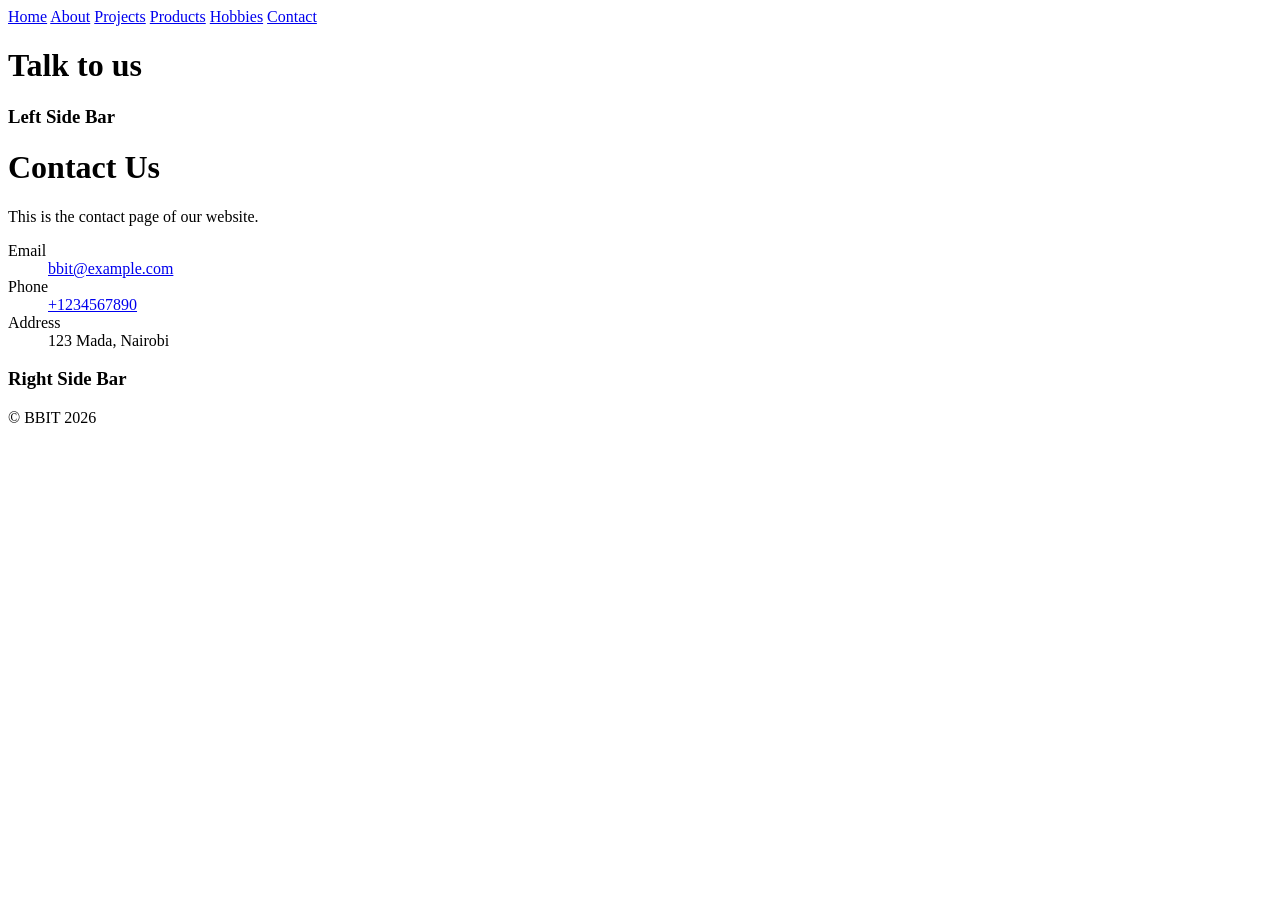
==== contact.html @ 5c358764 "Class distance" ====
<!DOCTYPE html>
<html lang="en">
<head>
    <meta charset="UTF-8">
    <meta name="viewport" content="width=device-width, initial-scale=1.0">
    <title>Contact</title>
    <link rel="stylesheet" href="css/style.css"> 
</head>
<body>
    <div class="toplink">    
        <a href="index.html">Home</a>
        <a href="about.html">About</a> 
        <a href="projects.html">Projects</a>
        <a href="products.html">Products</a>
        <a href="hobbies.html">Hobbies</a>
        <a href="contact.html">Contact</a>
    </div>

    <div class="banner">
        <h1>Talk to us</h1>
    </div>

    <div class="row">
        <div class="left_side_bar">
            <h3>Left Side Bar</h3>
        </div>
        <div class="content">
    <h1>Contact Us</h1>
    <p>This is the contact page of our website.</p>

    <dl>
        <dt>Email</dt>
        <dd><a href="mailto:bbit@example.com">bbit@example.com</a></dd>
        <dt>Phone</dt>
        <dd><a href="tel:+1234567890">+1234567890</a></dd>
        <dt>Address</dt>
        <dd>123 Mada, Nairobi</dd>
    </dl>
        </div>
        <div class="right_side_bar">
            <h3>Right Side Bar</h3>
        </div>
    </div>

    <div class="footer">
        &#169; BBIT 2026
    </div>
</body>
</html>
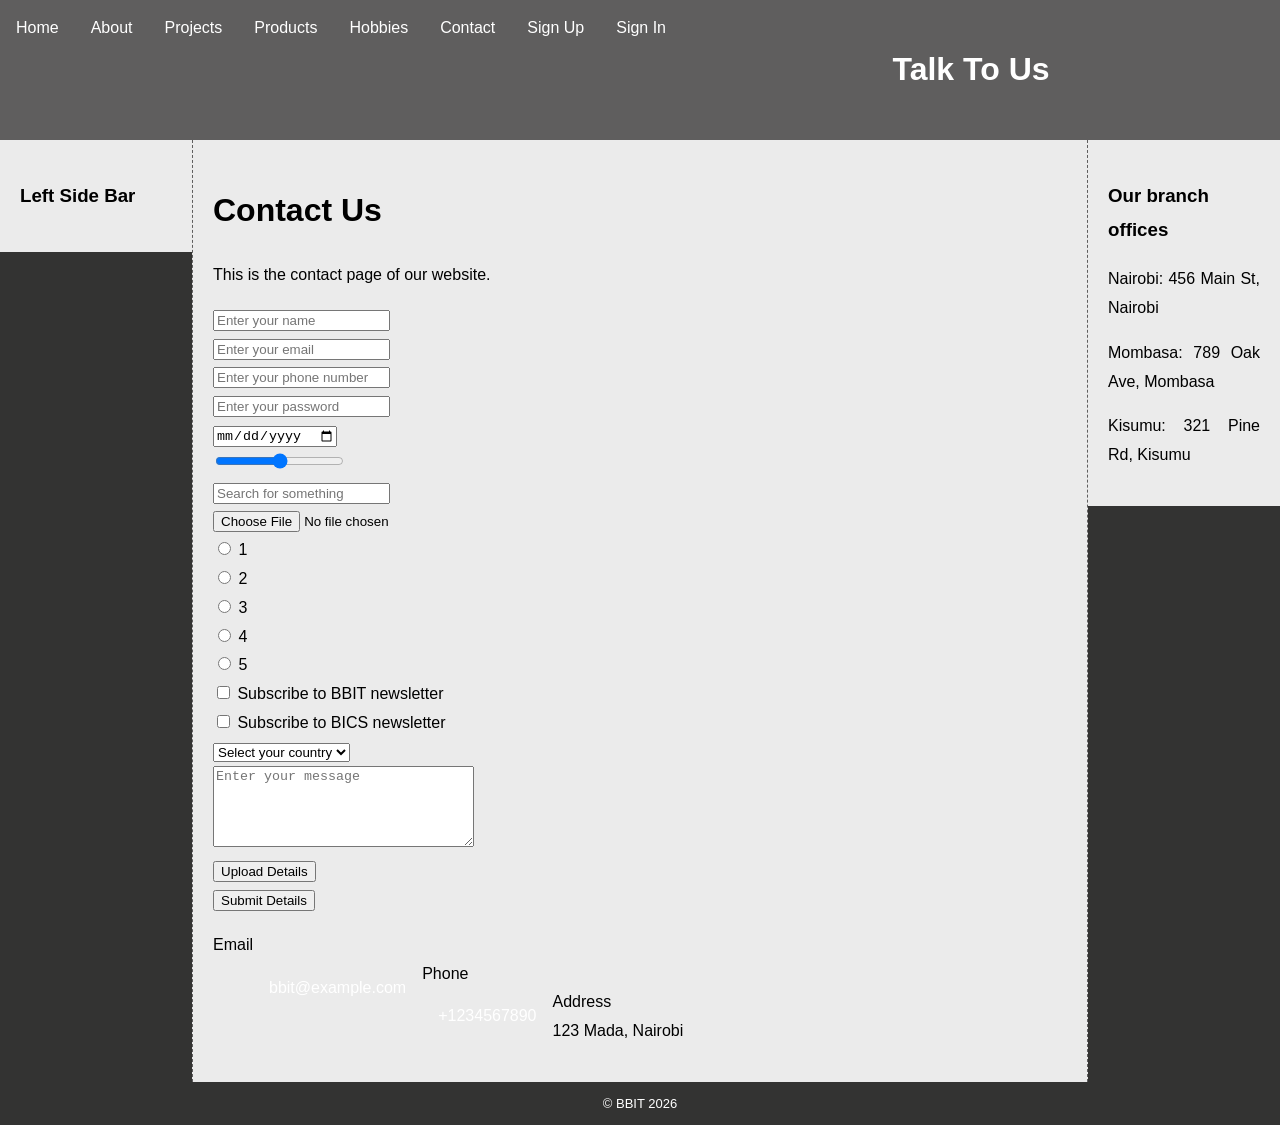
==== commit 4aa1c90f: "signin and signup page linked to the web" ====
--- a/contact.html
+++ b/contact.html
@@ -14,6 +14,10 @@
         <a href="products.html">Products</a>
         <a href="hobbies.html">Hobbies</a>
         <a href="contact.html">Contact</a>
+    
+    <div class="toplink-right">
+        <a href="signup.html">Sign Up</a>
+        <a href="signin.html">Sign In</a>
     </div>
 
     <div class="banner">
@@ -28,6 +32,43 @@
     <h1>Contact Us</h1>
     <p>This is the contact page of our website.</p>
 
+    <form action="">
+
+        <input type="text" name="" placeholder="Enter your name" required><br>
+        <input type="email" name="" placeholder="Enter your email" required><br>
+        <input type="number" name="" placeholder="Enter your phone number" required><br>
+        <input type="password" name="" placeholder="Enter your password" required><br>
+        <input type="date" name="" placeholder="Enter your date of birth" required><br>
+        <input type="range" name="" placeholder="Enter your age" required><br>
+        <input type="search" name="" placeholder="Search for something" required><br>
+        <input type="file" name="" placeholder="Upload a file" required><br>
+
+        <input type="radio" name="rating" value="1"> 1 <br>
+        <input type="radio" name="rating" value="2"> 2 <br>
+        <input type="radio" name="rating" value="3"> 3 <br>
+        <input type="radio" name="rating" value="4"> 4 <br>
+        <input type="radio" name="rating" value="5"> 5 <br>
+
+        <input type="checkbox" name="subscribe" value="yes"> Subscribe to BBIT newsletter<br>
+        <input type="checkbox" name="subscribe" value="yes"> Subscribe to BICS newsletter<br>
+
+        <select name="" id="">
+            <option value="">Select your country</option>
+            <option value="kenya">Kenya</option>
+            <option value="uganda">Uganda</option>
+            <option value="tanzania">Tanzania</option>
+            <option value="rwanda">Rwanda</option>
+        </select>
+        <br>
+
+        <textarea name="" id="" cols="30" rows="5" placeholder="Enter your message"></textarea>
+
+        <br>
+
+        <input type="submit" value="Upload Details"><br>
+        <button type="submit">Submit Details</button>
+    </form>
+
     <dl>
         <dt>Email</dt>
         <dd><a href="mailto:bbit@example.com">bbit@example.com</a></dd>
@@ -38,7 +79,12 @@
     </dl>
         </div>
         <div class="right_side_bar">
-            <h3>Right Side Bar</h3>
+            <h3>Our branch offices</h3>
+            <p>Nairobi: 456 Main St, Nairobi</p>
+              
+
+            <p>Mombasa: 789 Oak Ave, Mombasa</p>
+            <p>Kisumu: 321 Pine Rd, Kisumu</p>
         </div>
     </div>
 
--- a/css/style.css
+++ b/css/style.css
@@ -0,0 +1,186 @@
+body{
+    background-color: rgb(250, 255, 254);
+    margin: 0;
+    font-family: Arial, Helvetica, sans-serif;
+    line-height: 1.8;
+    font-size: 16px;
+}
+*{
+    box-sizing: border-box;
+}
+.toplink{
+    background-color: rgb(51, 51, 50);
+    overflow: hidden;
+}
+.toplink a{
+    color: #ffffff;
+    float: left;
+    display: block;
+    text-decoration: none;
+    text-align: left;
+    padding: 14px 16px;
+}
+.toplink a:hover{
+    background-color: #ffffff;
+    color: rgb(51, 51, 50);
+    text-decoration: none;
+}
+.banner{
+    background-color: #5f5e5e;
+    color: #ffffff;
+    padding: 20px;
+    text-align: center;
+}
+.row:after{
+    display: flex;
+    content: "";
+    clear: both;
+}
+.left_side_bar{
+    float: left;
+    width: 15%;
+    background-color: #ebebeb;
+    padding: 20px;
+}
+.content{
+    float: left;
+    width: 70%;
+    background-color: #ebebeb;
+    padding: 20px;
+    text-align: left;
+    border-left:#5f5e5e 1px dashed;
+    border-right:#5f5e5e 1px dashed;
+}
+.right_side_bar{
+    float: left;
+    width: 15%;
+    background-color: #ebebeb;
+    padding: 20px;
+}
+.footer{
+    background-color: rgb(51, 51, 50);
+    color: #ffffff;
+    font-size: small;
+    text-align: center;
+    padding: 10px;
+}
+h1{
+    /* text-transform: none; */
+    text-transform: capitalize;
+}
+h2{
+    text-decoration: none;
+    color: #373737;
+    text-align: left;
+}
+p{
+    text-align: justify;
+}
+.underline{
+    text-decoration: underline;
+}
+
+.team_img{
+    overflow: hidden;
+    text-align: center;
+}
+.team_img img{
+    width: 180px;
+    height: 240px;
+    padding: 5px;
+    border-radius: 20%;
+    /* object-fit: cover; */
+}
+.team_member{
+    text-align: center;
+    font-size: small;
+    color: #880f0f;
+    font-style: italic;
+    font-weight: normal;
+    display: inline-block;
+    text-decoration: none;
+    text-transform: uppercase;
+}
+
+/* Table Design */
+table{
+    border-collapse: collapse;
+    width: 80%;
+    border: 1px #373737 solid;
+    border-spacing: 0;
+    margin: 0 auto;
+}
+table th{
+    border: 1px #373737 solid;
+    padding: 8px;
+    text-align: left;
+    background-color: #5f5e5e;
+    color: #ffffff;
+}
+table td{
+    border: 1px #373737 solid;
+    padding: 8px;
+    text-align: left;
+}
+tr:nth-child(even){
+    background-color: #dbdbdb;
+}
+tbody tr:hover{
+    background-color: #b3e7ff;
+}
+.contactForm input[type="text"], .contactForm input[type="email"], .contactForm input[type="tel"], .contactForm select{
+    width: 70%;
+    padding: 12px 20px;
+    border: 1px solid #ccc;
+    border-radius: 4px;
+    resize: vertical;
+    box-sizing: border-box;
+    font-size: 1.6em;
+}
+
+.contactForm textarea{
+    width: 70%;
+    height: 150px;
+    padding: 12px 20px;
+    border: 1px solid #ccc;
+    border-radius: 4px;
+    resize: vertical;
+    box-sizing: border-box;
+    font-size: 1.6em;
+    margin: 8px 0;
+    font-family: Arial, Helvetica, sans-serif;
+}
+
+.contactForm input[type="submit"]{
+    background-color: #2853D4;
+    color: #ffffff;
+    padding: 12px 20px;
+    border: none;
+    border-radius: 4px;
+    cursor: pointer;
+    font-size: 1.6em;
+}
+
+.signupForm input[type="text"], .signupForm input[type="email"], .signupForm input[type="tel"], .signupForm input[type="password"]{
+.authForm input[type="text"], .authForm input[type="email"], .authForm input[type="tel"], .authForm input[type="password"]{
+    width: 70%;
+    padding: 12px 20px;
+    border: 0px solid #ccc;
+    font-size: 1.6em;
+}
+
+.signupForm input[type="submit"]{
+.authForm input[type="submit"]{
+    background-color: #2853D4;
+    color: #ffffff;
+    padding: 12px 20px;
+    cursor: pointer;
+    font-size: 1.6em;
+}
+
+.signupForm label{
+.authForm label{
+    font-size: 1.6em;
+    font-family: Arial, Helvetica, sans-serif;
+}
+}}}
